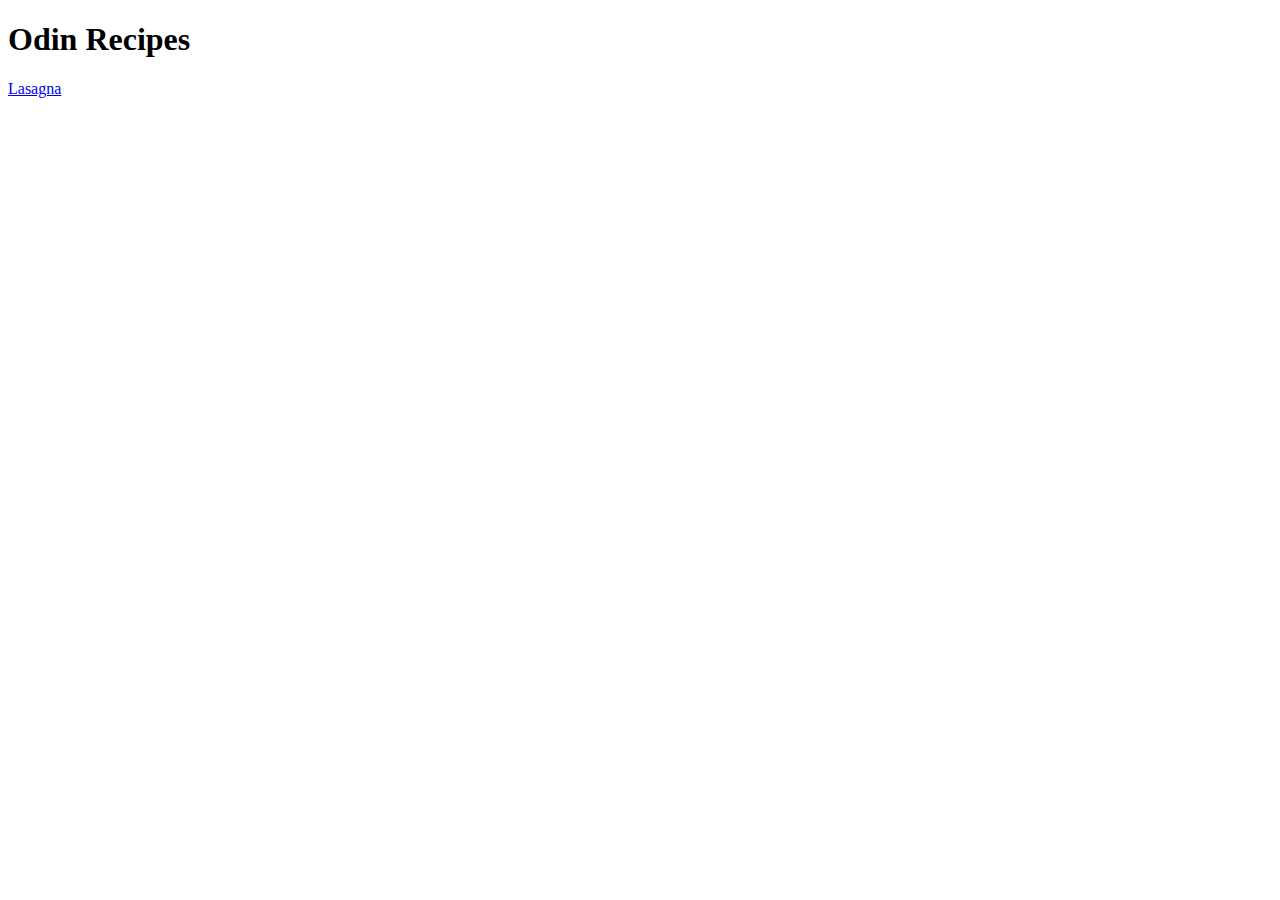
==== index.html @ fce34140 "Create the initial website and one recipe" ====
<!DOCTYPE html>
<html lang="en">
<head>
    <meta charset="UTF-8">
    <meta name="viewport" content="width=device-width, initial-scale=1.0">
    <title>Document</title>
</head>
<body>
    <h1>Odin Recipes</h1>
    <a href="recipes/lasagna.html">Lasagna</a>
</body>
</html>
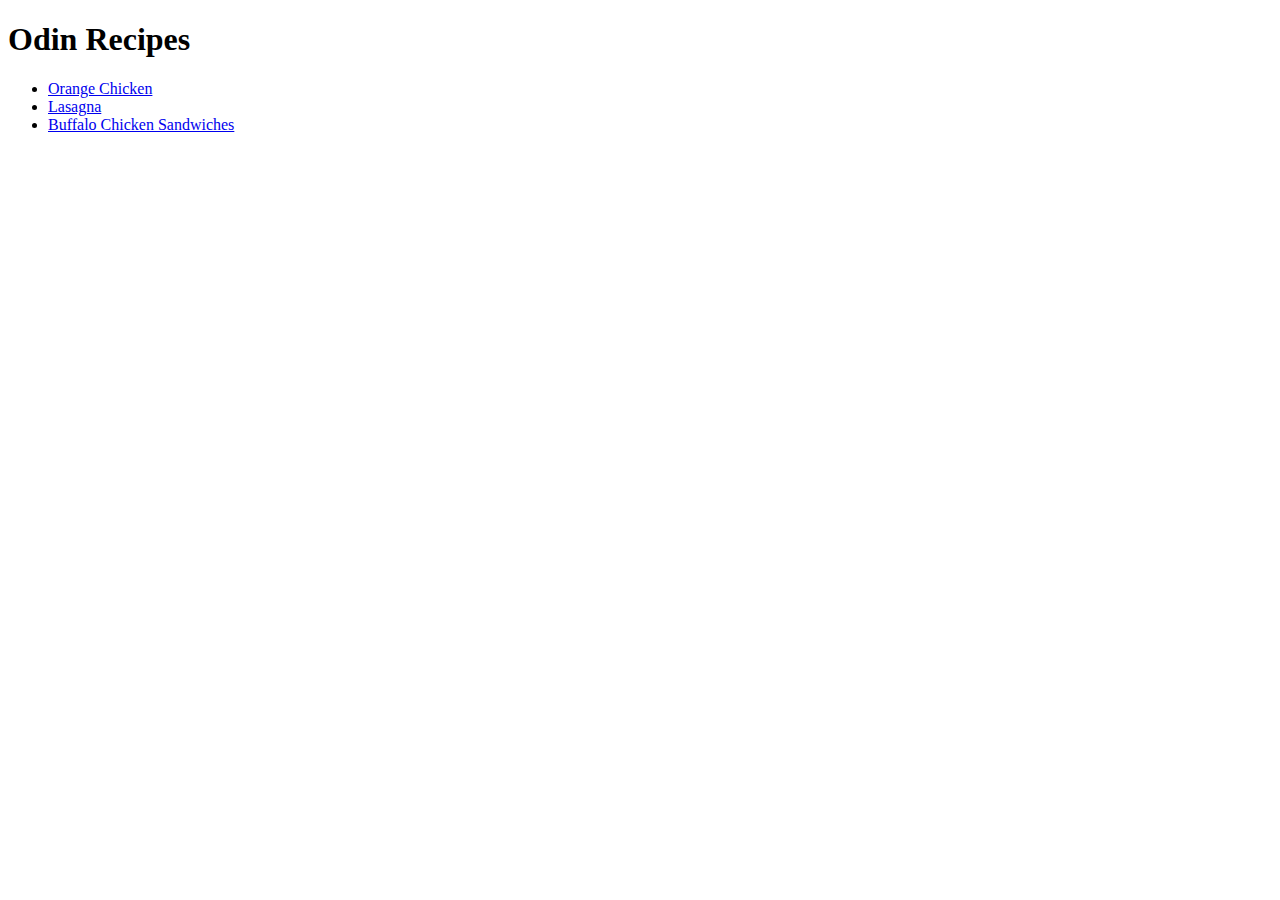
==== commit c6ce2478: "add two new recipes and links" ====
--- a/index.html
+++ b/index.html
@@ -7,6 +7,10 @@
 </head>
 <body>
     <h1>Odin Recipes</h1>
-    <a href="recipes/lasagna.html">Lasagna</a>
+    <ul>
+        <li><a href="recipes/orange_chicken.html">Orange Chicken</a></li>
+        <li><a href="recipes/lasagna.html">Lasagna</a></li>
+        <li><a href="recipes/buffalo_chicken_sandwiches.html">Buffalo Chicken Sandwiches</a></li>
+    </ul>
 </body>
 </html>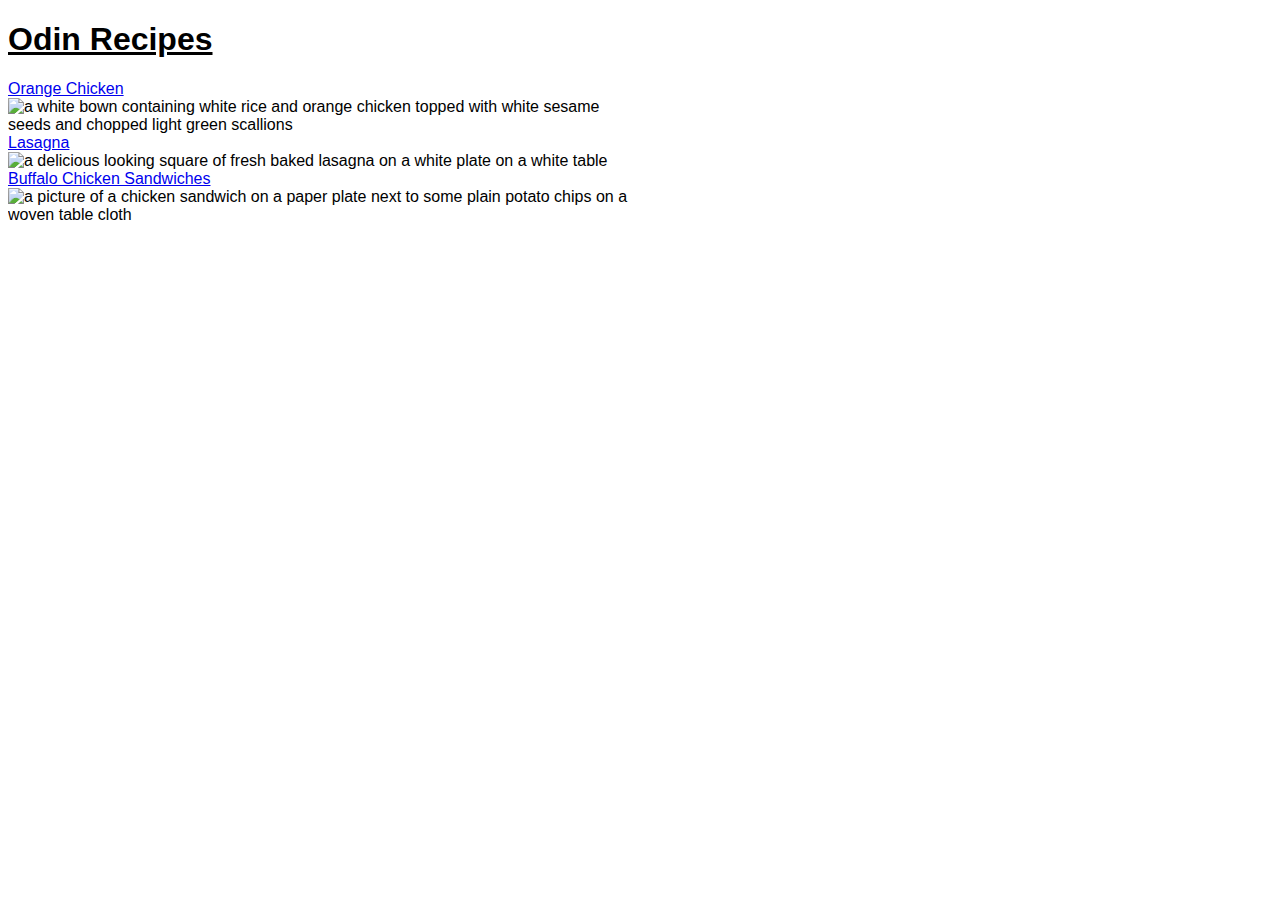
==== commit 89238b38: "Add recipe images" ====
--- a/index.html
+++ b/index.html
@@ -4,13 +4,29 @@
     <meta charset="UTF-8">
     <meta name="viewport" content="width=device-width, initial-scale=1.0">
     <title>Document</title>
+    <link rel="stylesheet" href="./style.css">
+    <link rel="preconnect" href="https://fonts.googleapis.com">
+    <link rel="preconnect" href="https://fonts.gstatic.com" crossorigin>
+    <link href="https://fonts.googleapis.com/css2?family=Roboto:ital,wght@0,100..900;1,100..900&display=swap" rel="stylesheet">
 </head>
 <body>
-    <h1>Odin Recipes</h1>
-    <ul>
-        <li><a href="recipes/orange_chicken.html">Orange Chicken</a></li>
-        <li><a href="recipes/lasagna.html">Lasagna</a></li>
-        <li><a href="recipes/buffalo_chicken_sandwiches.html">Buffalo Chicken Sandwiches</a></li>
-    </ul>
+    <div class="side-border">
+        <div class="home">
+            <h1>Odin Recipes</h1>
+            <div>
+                <a class="page-link" href="recipes/orange_chicken.html">Orange Chicken</a></li>
+                <img src="https://www.allrecipes.com/thmb/O0VCLXiLyzb8kduXYj-uyfMEBXs=/0x512/filters:no_upscale():max_bytes(150000):strip_icc():format(webp)/4-ingredient-orange-chicken-recipe-8713472Christina4x3-d428f35780464083bacc79e7a37eae28.jpg" alt="a white bown containing white rice and orange chicken topped with white sesame seeds and chopped light green scallions">
+            </div>
+            <div>
+                <a class="page-link" href="recipes/lasagna.html">Lasagna</a></li>
+                <img src="https://www.allrecipes.com/thmb/B-2PaprzUHAvE3bJm4c4m7nYYKI=/1500x0/filters:no_upscale():max_bytes(150000):strip_icc():format(webp)/23600-worlds-best-lasagna-DDMFS-4x3-1196-24c5401652934ffb96d3d94bc9fbe2d7.jpg" alt="a delicious looking square of fresh baked lasagna on a white plate on a white table" width="device-width">
+            </div>
+            <div>
+                <a class="page-link" href="recipes/buffalo_chicken_sandwiches.html">Buffalo Chicken Sandwiches</a></li>
+                <img src="https://www.allrecipes.com/thmb/Udsj8f2blRWNkXbUIJrAEjykmJE=/0x512/filters:no_upscale():max_bytes(150000):strip_icc():format(webp)/176132-slow-cooker-buffalo-chicken-sandwiches-DDMFS-4x3-340-8946a0eef3a242e18746425348cd17dc.jpg" alt="a picture of a chicken sandwich on a paper plate next to some plain potato chips on a woven table cloth">
+            </div>
+            </ul>
+        </div>
+    </div>
 </body>
 </html>--- a/style.css
+++ b/style.css
@@ -0,0 +1,38 @@
+html {
+    width: ;
+    max-width: 650px;
+}
+body {font-family: "Big Shoulders", sans-serif;
+}
+.ingredients {
+    background-color: rgba(245, 226, 213, 0.521);
+    max-width: fit-content;
+    padding-right: 20px;
+    font-size: 18px;
+    border-style:dotted;
+    border-color: rgba(224, 124, 106, 0.712);
+}
+h1{
+    text-decoration: underline;
+}
+h2{
+    text-decoration: underline;
+}
+h3{
+    text-decoration: underline;
+}
+.steps {
+    font-size: 18px;
+    line-height: 170%;
+    border-style: solid;
+    border-color: rgba(177, 190, 201, 0.466);
+    padding-right: 20px;
+}
+p {
+    font-size: 20px;
+    border-bottom: 5px dashed #fde8a1;
+    padding-bottom: 20px;
+}
+img {
+    max-width: 650px;
+}
